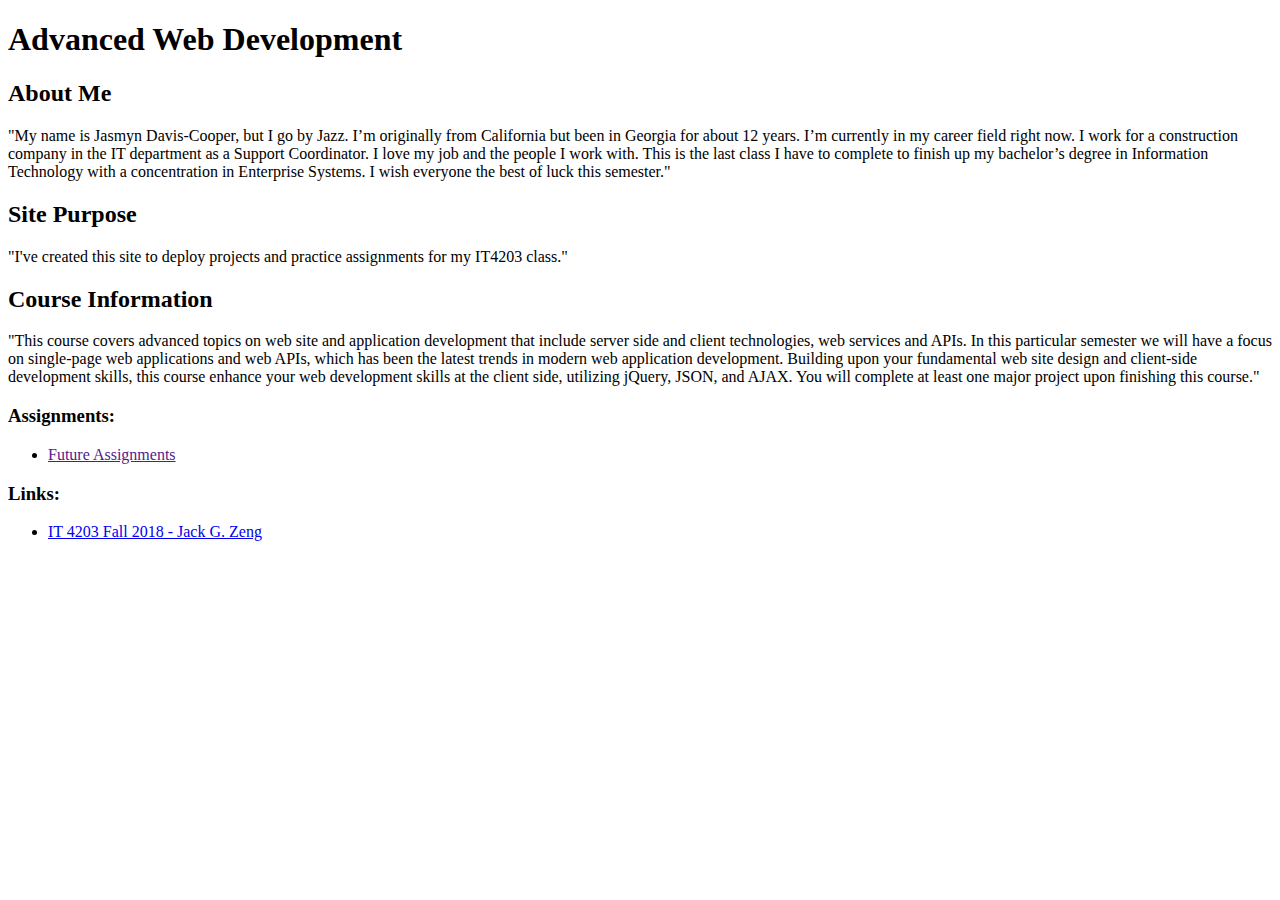
==== index.html @ 5f3ec677 "Inital Commit" ====
<!DOCTYPE html>
<html>
<head>
<title> IT 4203 Advanced Web Development</title>
<meta charset="UTF-8">
</head>

<body>
<h1>Advanced Web Development</h1>
<div>
<h2> About Me</h2>
<p>
"My name is Jasmyn Davis-Cooper, but I go by Jazz. I’m originally from California but been in Georgia for about 12 years. I’m currently in my career field right now. I work for a construction company in the IT department as a Support Coordinator. I love my job and the people I work with. This is the last class I have to complete to finish up my bachelor’s degree in Information Technology with a concentration in Enterprise Systems. I wish everyone the best of luck this semester."
</p>
<h2> Site Purpose</h2>
<p>"I've created this site to deploy projects and practice assignments for my IT4203 class."
</p>
<h2>Course Information</h2>
<p>"This course covers advanced topics on web site and application development that include server side and client technologies, web services and APIs. In this particular semester we will have a focus on single-page web applications and web APIs, which has been the latest trends in modern web application development. Building upon your fundamental web site design and client-side development skills, this course enhance your web development skills at the client side, utilizing jQuery, JSON, and AJAX. You will complete at least one major project upon finishing this course."
</p>
</div>
<div>
<h3>Assignments:</h3>
<ul>
<li>
<a href>Future Assignments</a>
</li>
</ul>
</div>
<div>
<h3>Links:</h3>
<ul>
<li>
<a href="http://it4203.azurewebsites.net/">IT 4203 Fall 2018 - Jack G. Zeng</a>
</li>
</ul>
</div>
</body>
</html>
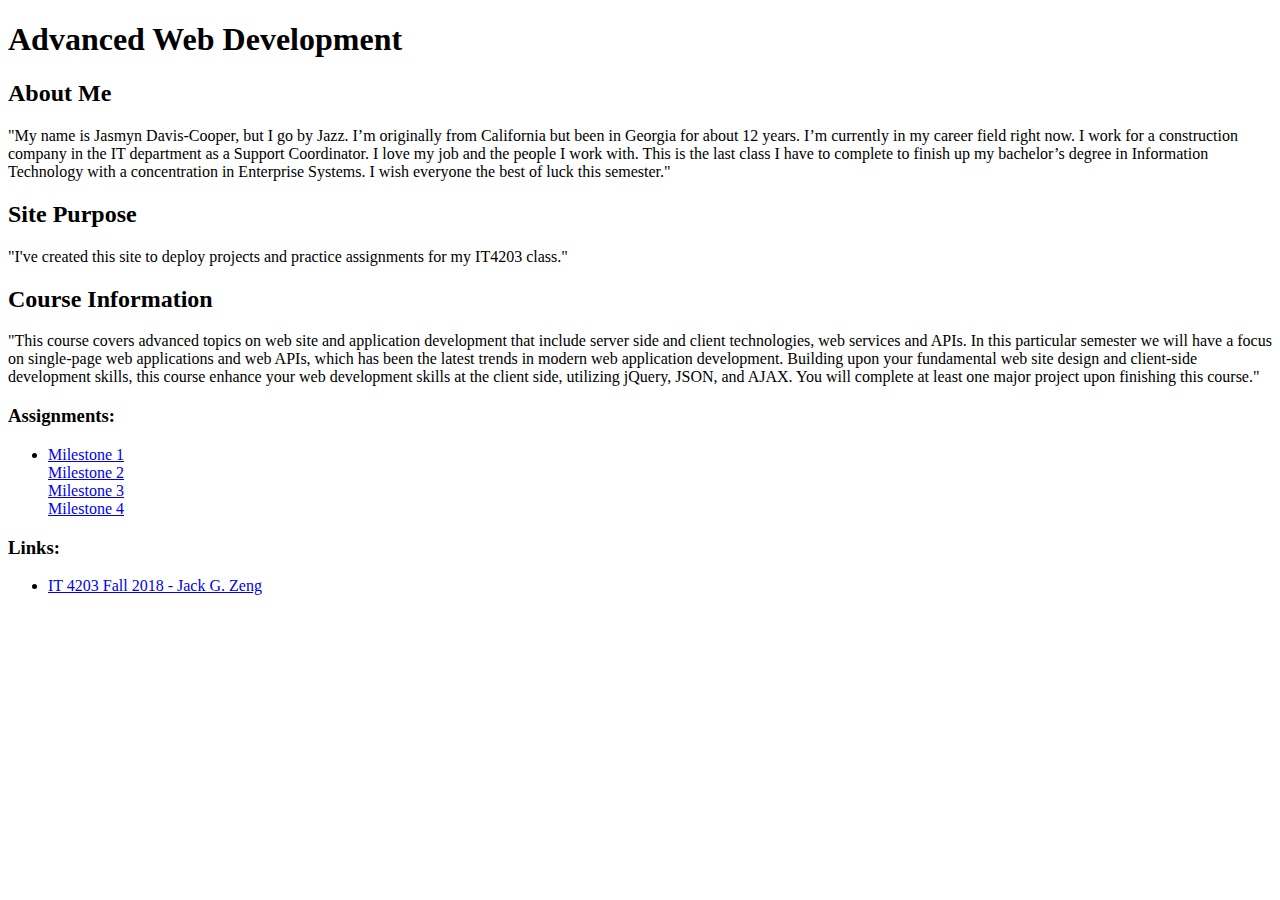
==== commit 1e23765e: "Milestone Updates" ====
--- a/index.html
+++ b/index.html
@@ -23,7 +23,10 @@
 <h3>Assignments:</h3>
 <ul>
 <li>
-<a href>Future Assignments</a>
+		<a href='milestone1.html'> Milestone 1 </a><br>
+        <a href='milestone2.html'> Milestone 2 </a><br>
+        <a href='milestone3.html'> Milestone 3 </a><br>
+        <a href='milestone4.html'> Milestone 4 </a><br>
 </li>
 </ul>
 </div>
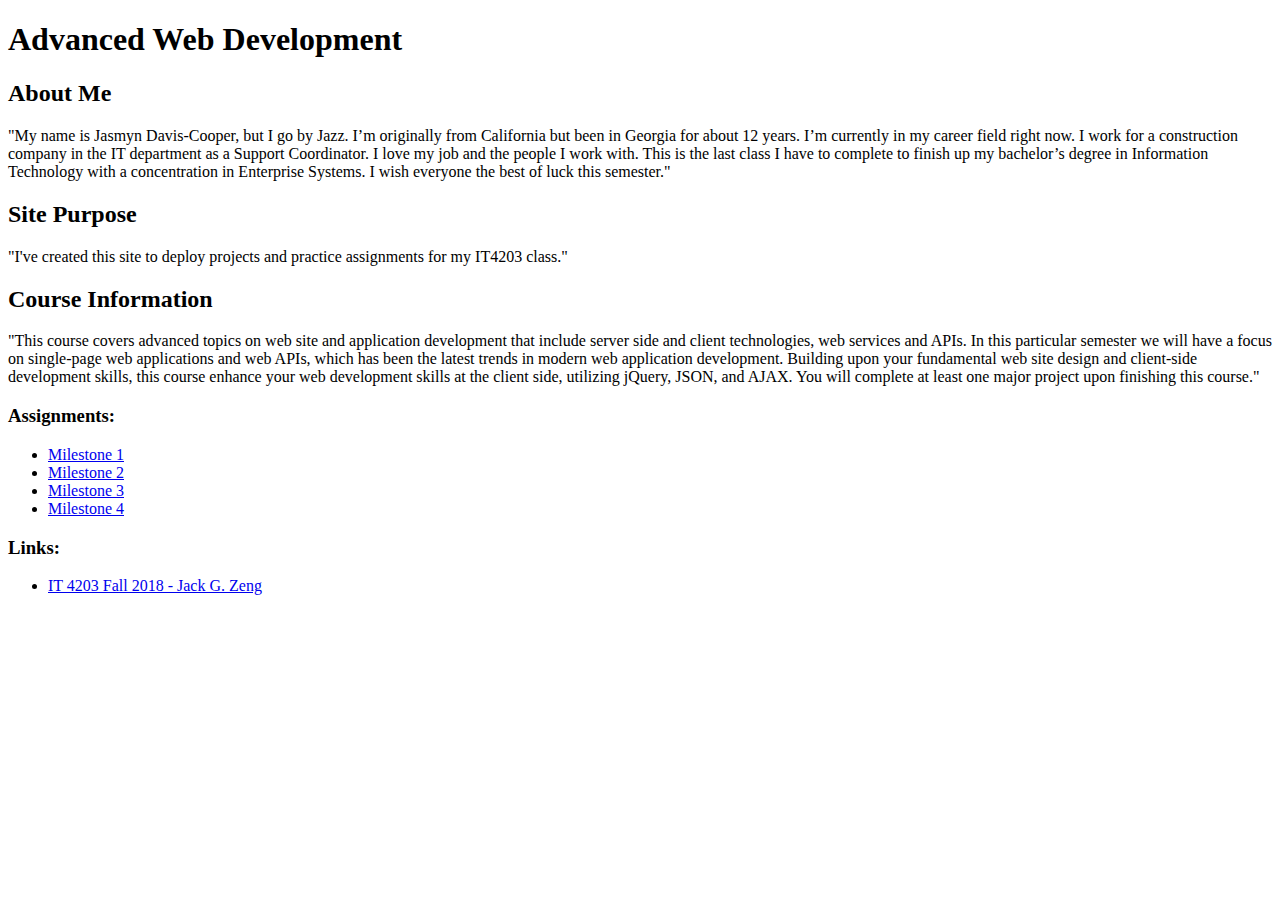
==== commit 4e741ee3: "Correct Milestones" ====
--- a/index.html
+++ b/index.html
@@ -22,12 +22,10 @@
 <div>
 <h3>Assignments:</h3>
 <ul>
-<li>
-		<a href='milestone1.html'> Milestone 1 </a><br>
-        <a href='milestone2.html'> Milestone 2 </a><br>
-        <a href='milestone3.html'> Milestone 3 </a><br>
-        <a href='milestone4.html'> Milestone 4 </a><br>
-</li>
+<li><a href='milestone1.html'> Milestone 1 </a><br></li>
+<li><a href='milestone2.html'> Milestone 2 </a><br></li>
+<li><a href='milestone3.html'> Milestone 3 </a><br></li>
+<li><a href='milestone4.html'> Milestone 4 </a><br></li>
 </ul>
 </div>
 <div>
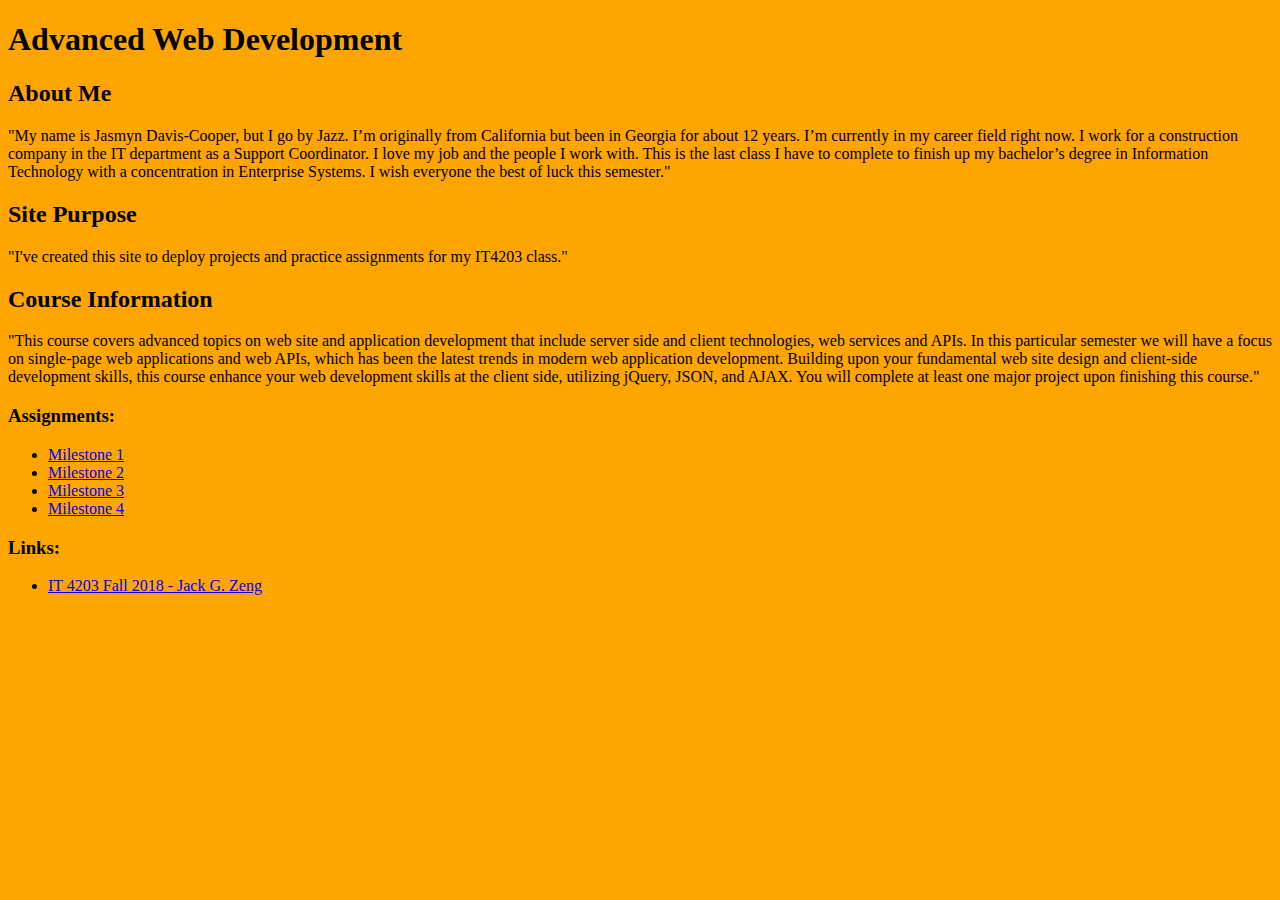
==== commit 6a9df72d: "Connections" ====
--- a/index.html
+++ b/index.html
@@ -1,6 +1,9 @@
 <!DOCTYPE html>
 <html>
 <head>
+<style>
+body { background-color: orange; }
+</style>
 <title> IT 4203 Advanced Web Development</title>
 <meta charset="UTF-8">
 </head>
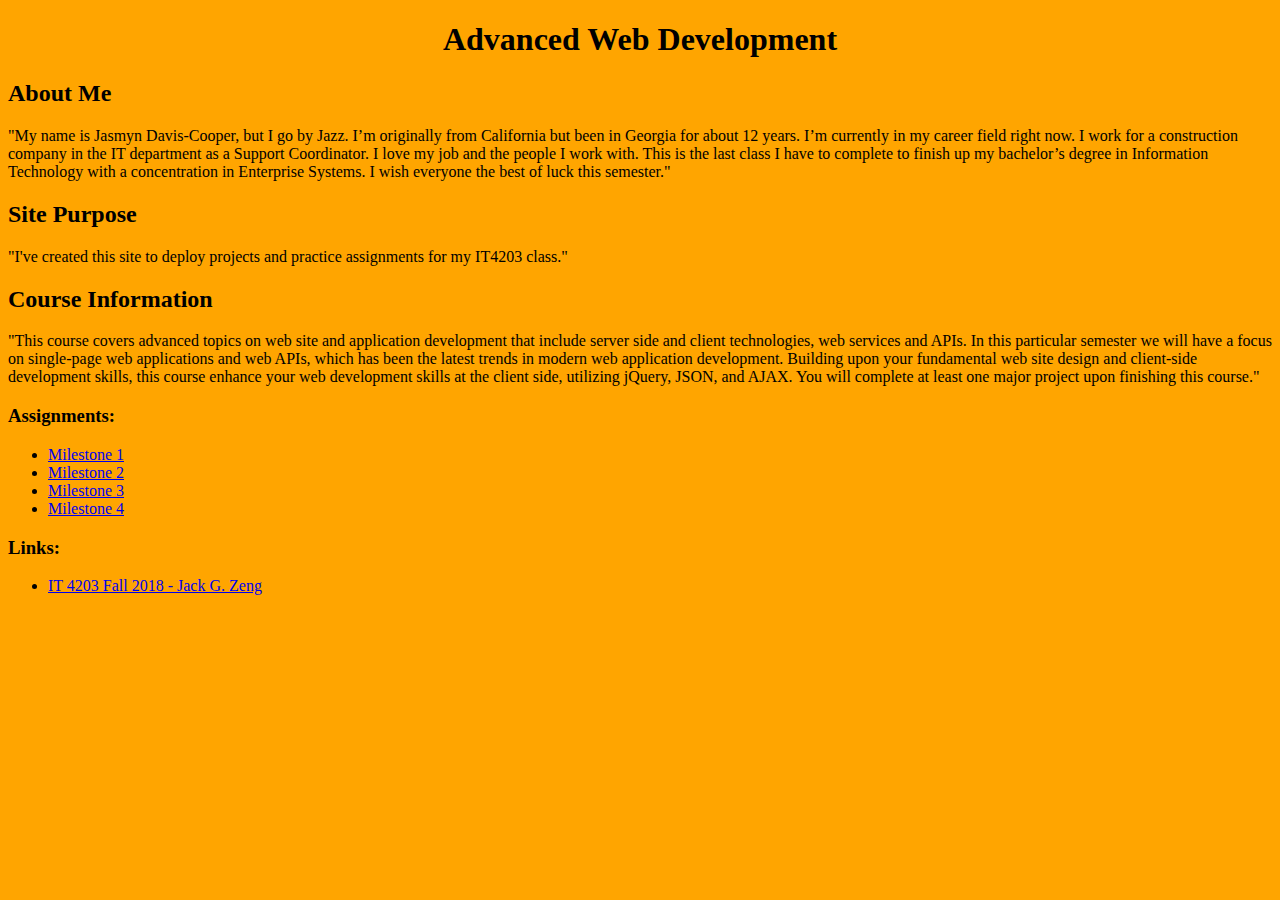
==== commit 6d9377b9: "index update" ====
--- a/index.html
+++ b/index.html
@@ -9,7 +9,7 @@
 </head>
 
 <body>
-<h1>Advanced Web Development</h1>
+<center><h1>Advanced Web Development</h1></center>
 <div>
 <h2> About Me</h2>
 <p>
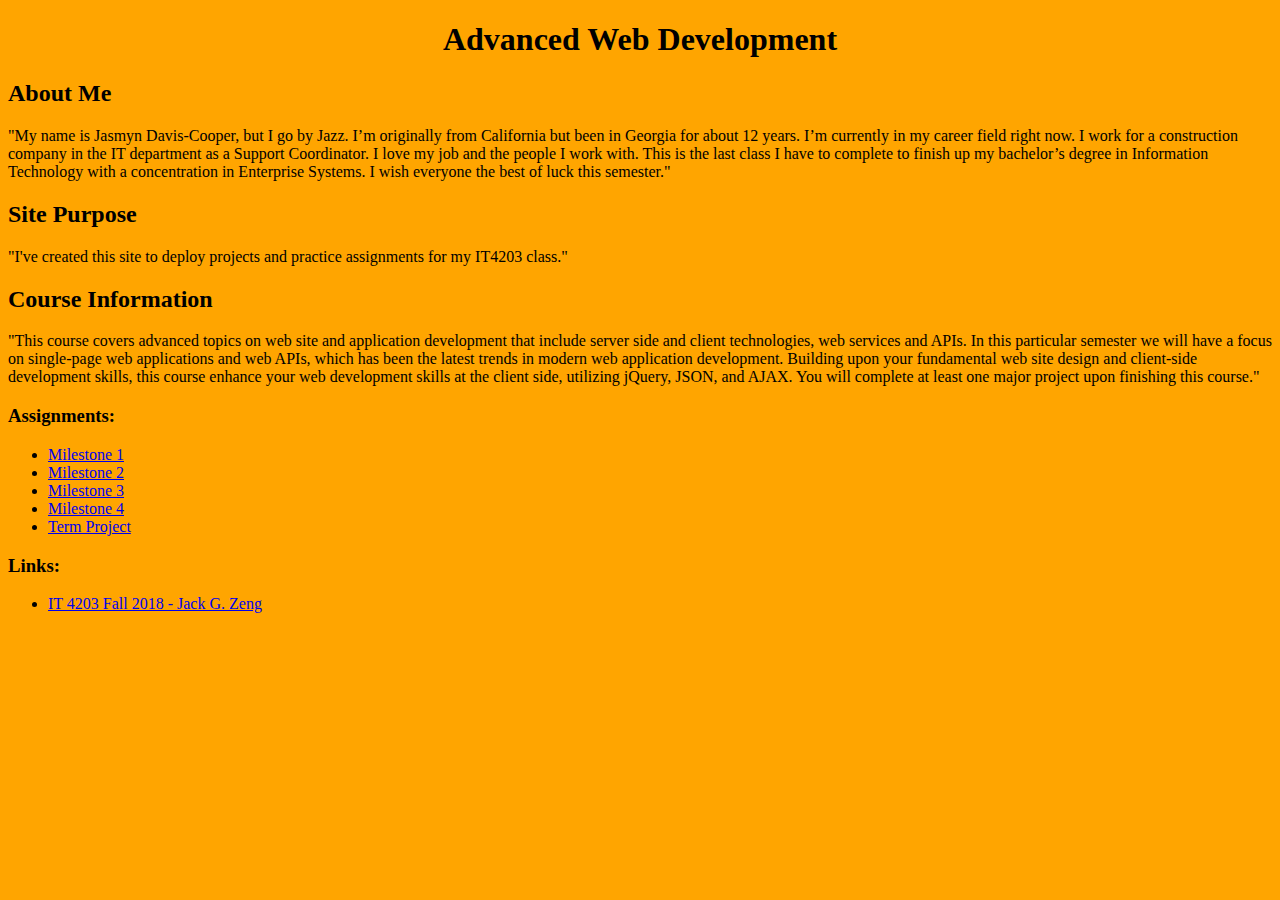
==== commit 7b3b4343: "termproject" ====
--- a/index.html
+++ b/index.html
@@ -29,6 +29,7 @@
 <li><a href='milestone2.html'> Milestone 2 </a><br></li>
 <li><a href='milestone3.html'> Milestone 3 </a><br></li>
 <li><a href='milestone4.html'> Milestone 4 </a><br></li>
+<li><a href='termproject.html'> Term Project </a><br></li>
 </ul>
 </div>
 <div>
